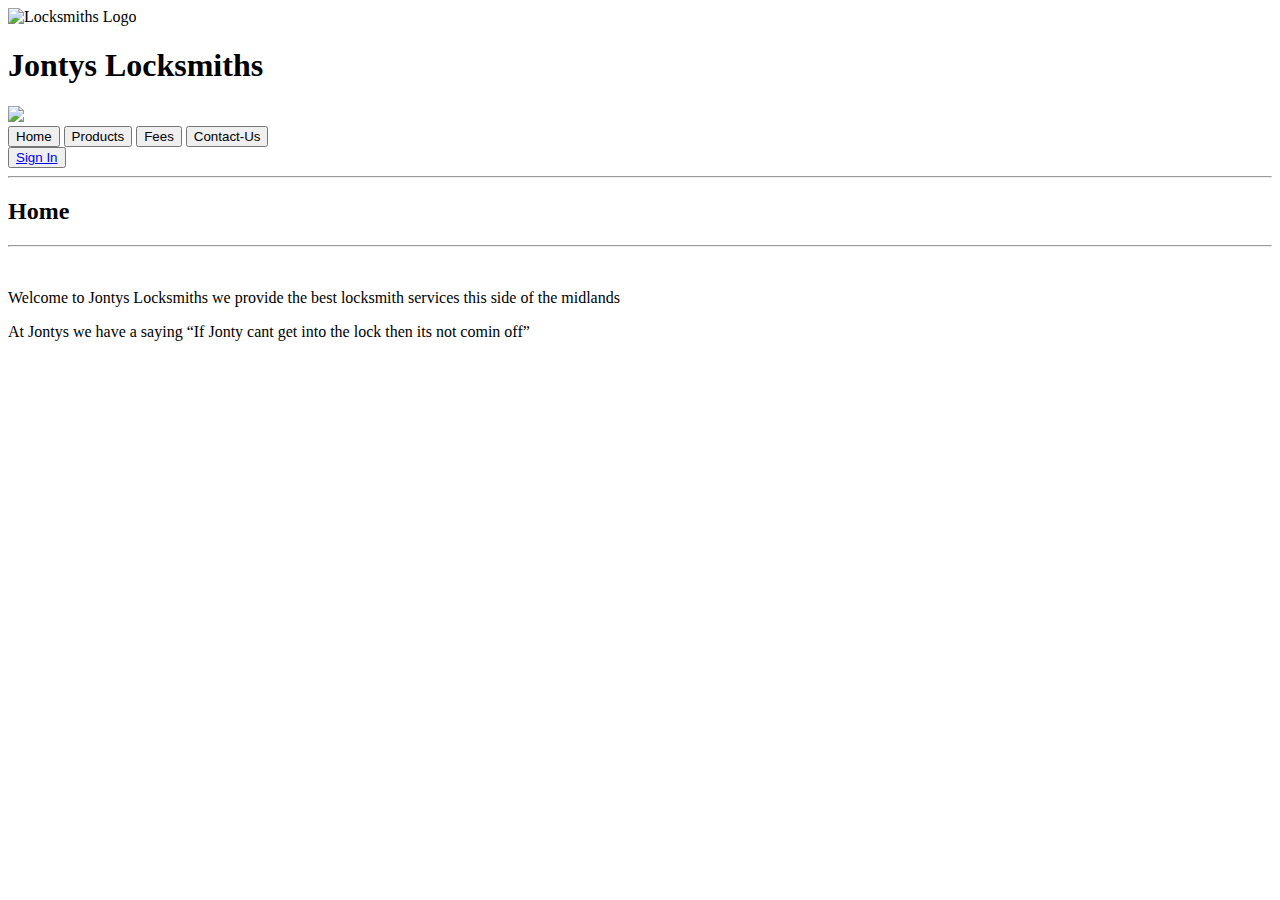
==== pages/contactus.html @ 04c5c4b6 "feat(web): initial" ====
<!DOCTYPE html>
<html lang="en">
<head>
    <meta charset="UTF-8">
    <meta name="viewport" content="width=device-width, initial-scale=1.0">
    <link rel="stylesheet" href="/Unit6 Template/styles/style.css">
    <script src="/Unit6 Template/scripts/script.js"></script>
    <link rel="icon" type="image/x-icon" href="/Unit6 Template/JontyLogo.png">
    <title>Jontys Locksmiths</title>
</head>
<body>

<div class = "top-content">
    <img class="logo" src="/Unit6 Template/JontyLogo.png" alt="Locksmiths Logo">
    <h1>Jontys Locksmiths</h1>
    <img class ="p-lock" src="/Unit6 Template/lockClosed.png"
    onMouseOver="MouseRollover(this)" 
    onMouseOut="MouseOut(this)"
    onclick="SecretImg()"
    >
    <script>
        //Roll over image + secret link navigation
    function MouseRollover(MyImage) {
    MyImage.src = "/Unit6 Template/lockOpen.png";
    }
    function MouseOut(MyImage) {
    MyImage.src = "/Unit6 Template/lockClosed.png";
    }
    </script>
</div>


<div class="nav-bar">
    <div class="nav-el">
        <button id = Home onclick="Home()">Home</button>
        <button id = Products onclick="Products()">Products</button>
        <button id = Fees onclick="Fees()">Fees</button>
        <button id = ContactUs onclick="ContactUs()">Contact-Us</button>
        <div class="Sign-in">
        <button id = Sign onclick="Sign()"><a href="/Unit6 Template/pages/page2.html">Sign In</a></button>
        </div>
    </div>
</div>

<div class = mid-content>
<hr>
<h2>Home</h2>
<hr>
<br>
<p>Welcome to Jontys Locksmiths we provide the best locksmith services this side of the midlands</p>
<p>At Jontys we have a saying <q>If Jonty cant get into the lock then its not comin off</q></p>
<br>
<br>
<br>
<br>
<br>
</div>

<div class = left-content>
    
</div>

<div class = right-content>
    
</div>

<div class = footer-content>
    
</div>


</body>
</html>
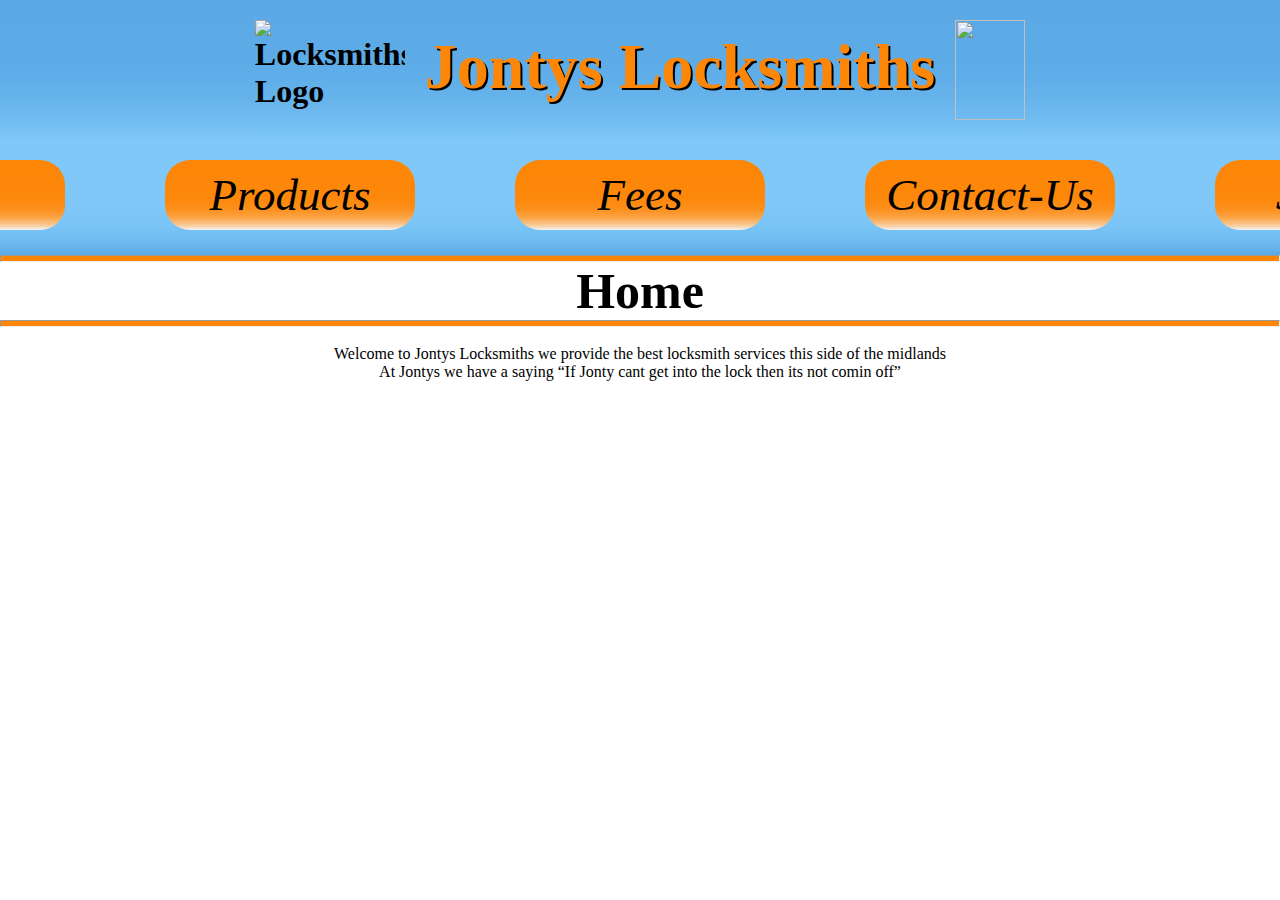
==== commit 13be4b45: "feat: add initial makefile, JavaScript for login and navigation, and CSS styles for the website" ====
--- a/pages/contactus.html
+++ b/pages/contactus.html
@@ -3,9 +3,9 @@
 <head>
     <meta charset="UTF-8">
     <meta name="viewport" content="width=device-width, initial-scale=1.0">
-    <link rel="stylesheet" href="/Unit6 Template/styles/style.css">
-    <script src="/Unit6 Template/scripts/script.js"></script>
-    <link rel="icon" type="image/x-icon" href="/Unit6 Template/JontyLogo.png">
+    <link rel="stylesheet" href="style.css">
+    <script src="script.js"></script>
+    <link rel="icon" type="image/x-icon" href="images/JontyLogo.png">
     <title>Jontys Locksmiths</title>
 </head>
 <body>
--- a/pages/style.css
+++ b/pages/style.css
@@ -0,0 +1,235 @@
+*{
+padding: 0px;
+margin: 0px;
+font-family: 'Segoe UI';
+/*This is the whole site styles the padding and the margin are to remove the google standard*/
+
+/*#FFE45E- Yellow Color*/
+};
+
+body{
+/*This styles the body*/
+
+}
+
+.top-content{
+    font-weight: bolder;
+    font-size: xx-large;
+    display: flex;
+    background: linear-gradient(#5AA9E6,80%,#7FC8F8);
+    justify-content: center;
+    gap: 20px;
+
+.logo{
+    
+    height: 120px;
+    width: 150px;
+    padding-top: 20px;
+
+}
+.p-lock{
+    height: 100px;
+    width: 70px;
+    padding-top: 20px;
+
+}
+
+h1{
+    text-align: center;
+    color: #fd8607;
+    text-shadow: 2px 2px #000000;    
+    /*color: #F9F9F9;*/
+    padding-top: 30px;
+    padding-bottom: 30px;
+}
+    
+}
+
+.nav-bar{
+/*This styles the navigation bar*/
+list-style-type:none;
+display: flex;
+justify-content: center;
+padding-top: 20px;
+padding-bottom: 20px;
+background: linear-gradient(#7FC8F8,90%,#5AA9E6);
+}
+.nav-el{
+/*This styles the elements / links inside the nav bar*/
+display: flex;
+flex-direction: row;
+gap: 100px;
+
+button{
+background: linear-gradient(#fd8607,90%,#F5F5F5);
+border-radius: 25px;
+margin-bottom: 5px;
+height: 70px;
+width: 250px;
+font-size: 45px;
+font-style: oblique;
+border: none;
+}
+
+button:hover{
+    background-color:#437CA8;
+    color: white;
+    background: linear-gradient(#000000,95%,white);
+    a{
+        color: white;
+        text-decoration: none;
+    }
+}
+
+a{
+text-decoration: none;
+}
+a:link { 
+color: black;
+}
+a:visited {
+    color: black;
+}
+
+a:active { 
+    color: black;
+}
+.link-test{
+    width: 250px;
+    height: 70px;
+    background-color: #42ec0e;
+}
+
+}
+
+.mid-content{
+/*This styles the mid content*/
+background-color: white;
+p{
+    text-align: center;
+}
+h2{
+    font-size: 50px;
+    text-align: center;
+}
+hr{
+    height: 5px;
+    background-color: #fd8607;
+}
+}
+
+
+.Log-in{
+    margin-left: 40%;
+    margin-right: 40%;
+    margin-top: 2%;
+    display: flex;
+    padding-left: 10px;
+    flex-direction: column;
+    font-size: xx-large;
+    gap: 0px;
+    text-align: center;
+    background-color: hsl(0, 0%, 85%);
+    width: 400px;
+    border-style:solid;
+    border-radius: 20px;
+    font-style: oblique;
+    font-weight:450 ;
+
+    input{
+        width: 300px;
+        font-size: x-large;
+        align-self: center;
+    }
+    button{
+        width: 300px;
+        height: 50px;
+        font-size: 23px;
+        border-radius: 5px;
+        margin-top: 20px;
+        align-self: center;
+        font-size: 35px;
+        a{
+            text-decoration: none;
+        }
+
+        a:link { 
+            color: black;
+        }
+    
+        a:visited {
+            color: black;
+    }
+      
+
+    }
+    h2{
+        font-size: 30px;
+    }
+    button:hover{
+        background: linear-gradient(#437CA8,95%,white);  
+    }
+    .myButton2{
+        background: linear-gradient(#7FC8F8,90%,#5AA9E6);
+    }
+    .myButton3{
+        background: linear-gradient(#42ec0e,90%,#ffffff);
+        margin-bottom: 20px;
+    a{
+    text-decoration: none;
+    }
+    a:link { 
+    color: black;
+    }
+    a:visited {
+        color: black;
+    }
+        
+    }
+    .myButton2:hover{
+    color: white;
+    background: linear-gradient(#437CA8,95%,white); 
+    }
+}
+.meme{
+    display: flex;
+    height: 500px;
+    margin-left:20%;
+}
+
+.prod-img{
+    display: flex;
+    justify-content: center;
+    flex-direction: column;
+    text-align: center;
+    img{
+        height: 250px;
+        width: 200px;
+        align-self: center;
+       }
+
+    hr{
+        margin-top: 5px;
+        margin-bottom: 5px;
+        height: 3px;
+        background-color: #000000;
+    }
+    h3{
+        font-size: 30px;
+    }
+}
+
+.left-content{
+/*This styles the left content*/
+float: left;
+}
+
+.right-content{
+/*This styles the right content*/
+float: right;
+}
+
+.footer-content{
+/*This styles the footer content*/
+
+}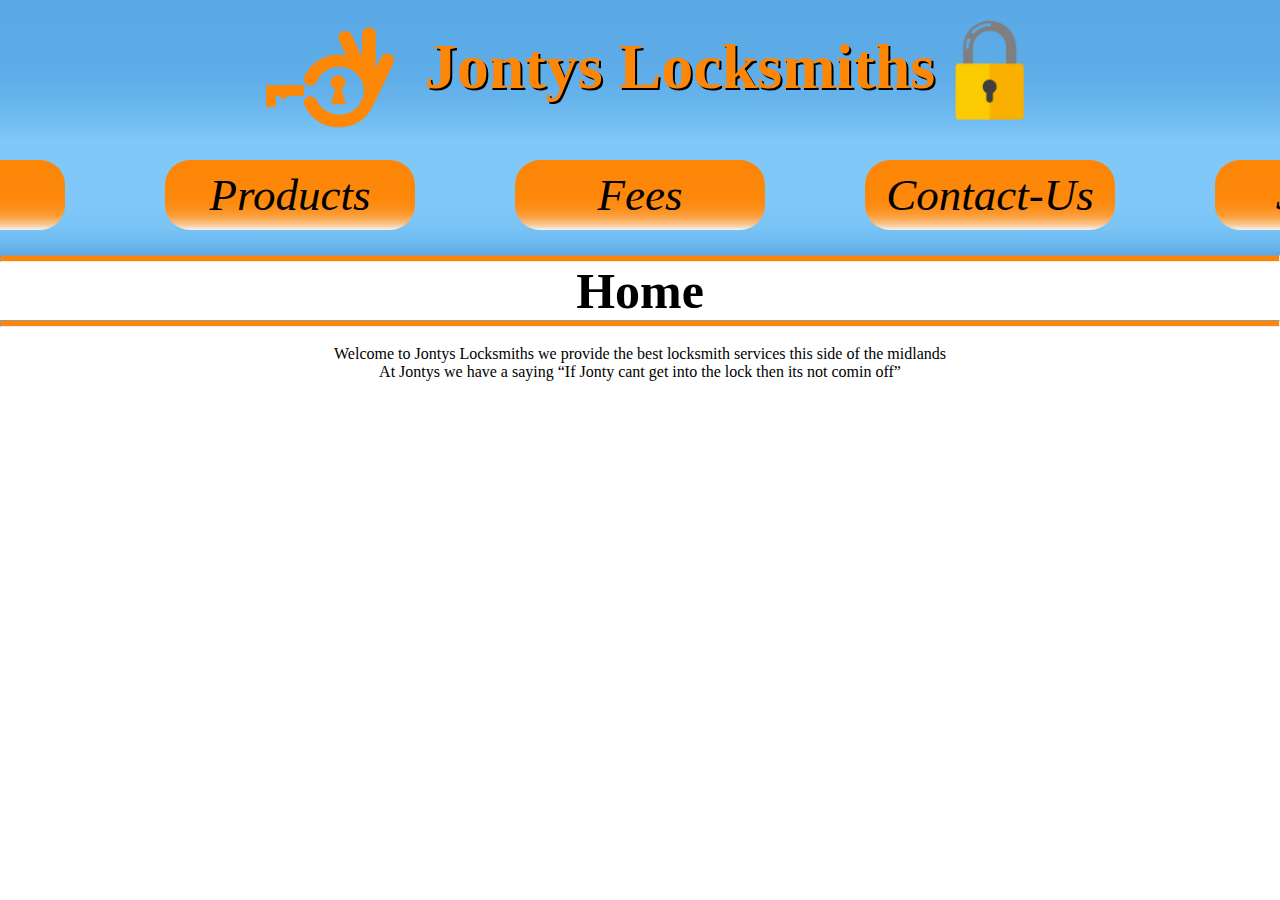
==== commit 6bf3245f: "Paths fixed" ====
--- a/pages/contactus.html
+++ b/pages/contactus.html
@@ -3,17 +3,17 @@
 <head>
     <meta charset="UTF-8">
     <meta name="viewport" content="width=device-width, initial-scale=1.0">
-    <link rel="stylesheet" href="style.css">
-    <script src="script.js"></script>
-    <link rel="icon" type="image/x-icon" href="images/JontyLogo.png">
+    <link rel="stylesheet" href="../style.css">
+    <script src="../script.js"></script>
+    <link rel="icon" type="image/x-icon" href="../images/JontyLogo.png">
     <title>Jontys Locksmiths</title>
 </head>
 <body>
 
 <div class = "top-content">
-    <img class="logo" src="/Unit6 Template/JontyLogo.png" alt="Locksmiths Logo">
+    <img class="logo" src="../images/JontyLogo.png" alt="Locksmiths Logo">
     <h1>Jontys Locksmiths</h1>
-    <img class ="p-lock" src="/Unit6 Template/lockClosed.png"
+    <img class ="p-lock" src="../images/lockClosed.png"
     onMouseOver="MouseRollover(this)" 
     onMouseOut="MouseOut(this)"
     onclick="SecretImg()"
@@ -21,10 +21,10 @@
     <script>
         //Roll over image + secret link navigation
     function MouseRollover(MyImage) {
-    MyImage.src = "/Unit6 Template/lockOpen.png";
+    MyImage.src = "../images/lockOpen.png";
     }
     function MouseOut(MyImage) {
-    MyImage.src = "/Unit6 Template/lockClosed.png";
+    MyImage.src = "../images/lockClosed.png";
     }
     </script>
 </div>
@@ -37,7 +37,7 @@
         <button id = Fees onclick="Fees()">Fees</button>
         <button id = ContactUs onclick="ContactUs()">Contact-Us</button>
         <div class="Sign-in">
-        <button id = Sign onclick="Sign()"><a href="/Unit6 Template/pages/page2.html">Sign In</a></button>
+        <button id = Sign onclick="Sign()"><a href="page2.html">Sign In</a></button>
         </div>
     </div>
 </div>
--- a/style.css
+++ b/style.css
@@ -0,0 +1,235 @@
+*{
+padding: 0px;
+margin: 0px;
+font-family: 'Segoe UI';
+/*This is the whole site styles the padding and the margin are to remove the google standard*/
+
+/*#FFE45E- Yellow Color*/
+};
+
+body{
+/*This styles the body*/
+
+}
+
+.top-content{
+    font-weight: bolder;
+    font-size: xx-large;
+    display: flex;
+    background: linear-gradient(#5AA9E6,80%,#7FC8F8);
+    justify-content: center;
+    gap: 20px;
+
+.logo{
+    
+    height: 120px;
+    width: 150px;
+    padding-top: 20px;
+
+}
+.p-lock{
+    height: 100px;
+    width: 70px;
+    padding-top: 20px;
+
+}
+
+h1{
+    text-align: center;
+    color: #fd8607;
+    text-shadow: 2px 2px #000000;    
+    /*color: #F9F9F9;*/
+    padding-top: 30px;
+    padding-bottom: 30px;
+}
+    
+}
+
+.nav-bar{
+/*This styles the navigation bar*/
+list-style-type:none;
+display: flex;
+justify-content: center;
+padding-top: 20px;
+padding-bottom: 20px;
+background: linear-gradient(#7FC8F8,90%,#5AA9E6);
+}
+.nav-el{
+/*This styles the elements / links inside the nav bar*/
+display: flex;
+flex-direction: row;
+gap: 100px;
+
+button{
+background: linear-gradient(#fd8607,90%,#F5F5F5);
+border-radius: 25px;
+margin-bottom: 5px;
+height: 70px;
+width: 250px;
+font-size: 45px;
+font-style: oblique;
+border: none;
+}
+
+button:hover{
+    background-color:#437CA8;
+    color: white;
+    background: linear-gradient(#000000,95%,white);
+    a{
+        color: white;
+        text-decoration: none;
+    }
+}
+
+a{
+text-decoration: none;
+}
+a:link { 
+color: black;
+}
+a:visited {
+    color: black;
+}
+
+a:active { 
+    color: black;
+}
+.link-test{
+    width: 250px;
+    height: 70px;
+    background-color: #42ec0e;
+}
+
+}
+
+.mid-content{
+/*This styles the mid content*/
+background-color: white;
+p{
+    text-align: center;
+}
+h2{
+    font-size: 50px;
+    text-align: center;
+}
+hr{
+    height: 5px;
+    background-color: #fd8607;
+}
+}
+
+
+.Log-in{
+    margin-left: 40%;
+    margin-right: 40%;
+    margin-top: 2%;
+    display: flex;
+    padding-left: 10px;
+    flex-direction: column;
+    font-size: xx-large;
+    gap: 0px;
+    text-align: center;
+    background-color: hsl(0, 0%, 85%);
+    width: 400px;
+    border-style:solid;
+    border-radius: 20px;
+    font-style: oblique;
+    font-weight:450 ;
+
+    input{
+        width: 300px;
+        font-size: x-large;
+        align-self: center;
+    }
+    button{
+        width: 300px;
+        height: 50px;
+        font-size: 23px;
+        border-radius: 5px;
+        margin-top: 20px;
+        align-self: center;
+        font-size: 35px;
+        a{
+            text-decoration: none;
+        }
+
+        a:link { 
+            color: black;
+        }
+    
+        a:visited {
+            color: black;
+    }
+      
+
+    }
+    h2{
+        font-size: 30px;
+    }
+    button:hover{
+        background: linear-gradient(#437CA8,95%,white);  
+    }
+    .myButton2{
+        background: linear-gradient(#7FC8F8,90%,#5AA9E6);
+    }
+    .myButton3{
+        background: linear-gradient(#42ec0e,90%,#ffffff);
+        margin-bottom: 20px;
+    a{
+    text-decoration: none;
+    }
+    a:link { 
+    color: black;
+    }
+    a:visited {
+        color: black;
+    }
+        
+    }
+    .myButton2:hover{
+    color: white;
+    background: linear-gradient(#437CA8,95%,white); 
+    }
+}
+.meme{
+    display: flex;
+    height: 500px;
+    margin-left:20%;
+}
+
+.prod-img{
+    display: flex;
+    justify-content: center;
+    flex-direction: column;
+    text-align: center;
+    img{
+        height: 250px;
+        width: 200px;
+        align-self: center;
+       }
+
+    hr{
+        margin-top: 5px;
+        margin-bottom: 5px;
+        height: 3px;
+        background-color: #000000;
+    }
+    h3{
+        font-size: 30px;
+    }
+}
+
+.left-content{
+/*This styles the left content*/
+float: left;
+}
+
+.right-content{
+/*This styles the right content*/
+float: right;
+}
+
+.footer-content{
+/*This styles the footer content*/
+
+}